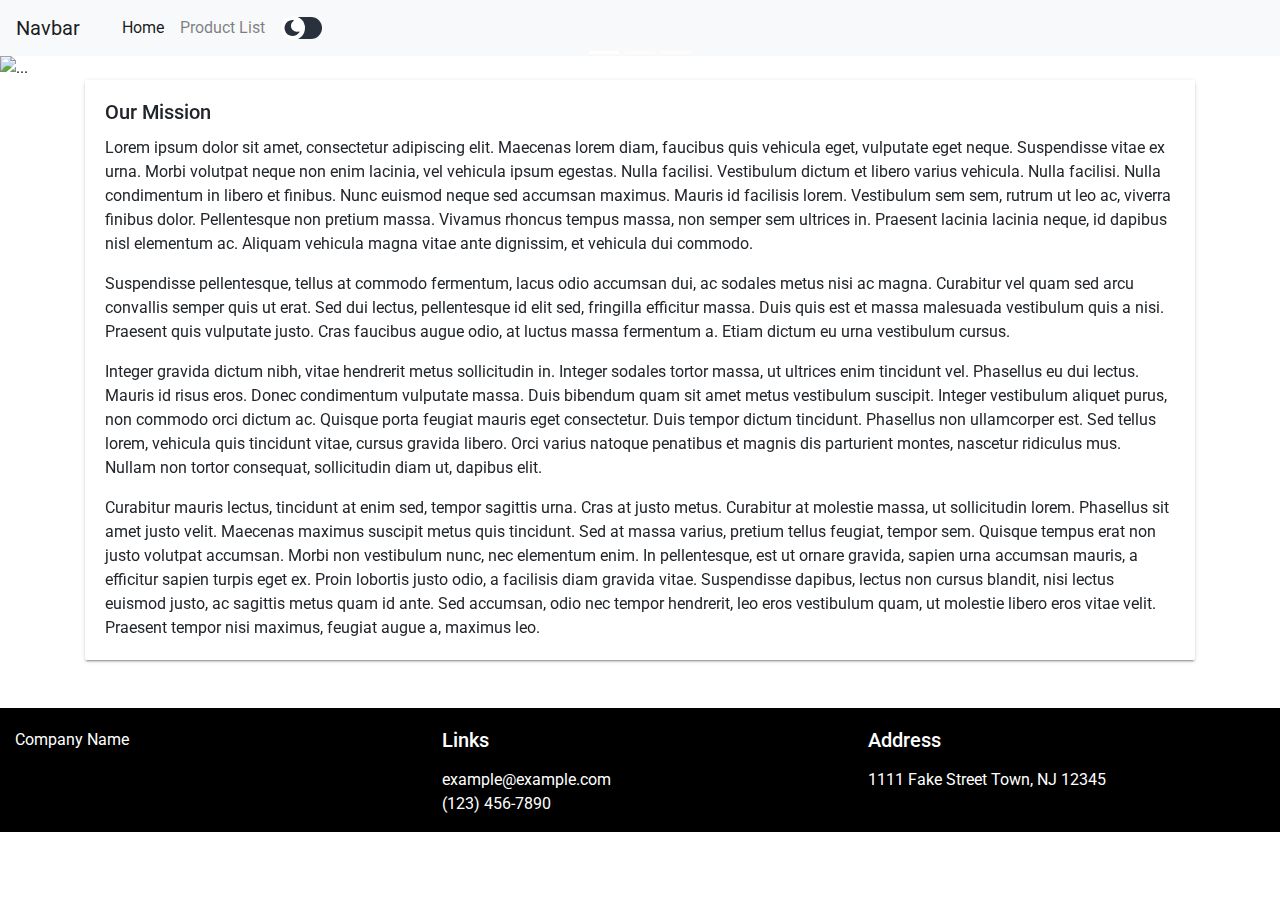
==== index.html @ 34b52d24 "Initial commit" ====
<!DOCTYPE html>
<html lang="en">
<head>
    <meta charset="utf-8">
    <meta name="viewport" content="width=device-width, initial-scale=1, shrink-to-fit=no">
    <!-- Bootstrap CSS -->
    <link rel="stylesheet" href="css/bootstrap.min.css">
    <link rel="stylesheet" href="css/ecommerce.css">
    <title>Title</title>
</head>
<body>
<!-- Navbar -->
<nav class="navbar navbar-expand-lg navbar-light bg-light">
    <a class="navbar-brand" href="#">Navbar</a>
    <button class="navbar-toggler" type="button" data-toggle="collapse" data-target="#navbarSupportedContent"
            aria-controls="navbarSupportedContent" aria-expanded="false" aria-label="Toggle navigation">
        <span class="navbar-toggler-icon"></span>
    </button>

    <div class="navbar-collapse" id="navbarSupportedContent">
        <ul class="navbar-nav mr-auto">
            <li class="nav-item active">
                <a class="nav-link" href="#">Home <span class="sr-only">(current)</span></a>
            </li>
            <li class="nav-item">
                <a class="nav-link" href="#">Product List</a>
            </li>
            <li class="nav-item" title="Light/Dark Mode">
                <a class="nav-link">
                    <input type="checkbox" id="cbx" style="display:none" value="save"
                           onclick="localStorage.setItem('mode', (localStorage.getItem('mode') || 'dark') === 'dark' ? 'bright' : 'dark'); localStorage.getItem('mode') === 'dark' ? document.querySelector('body').classList.add('dark') : document.querySelector('body').classList.remove('dark'); save_state()"/>
                    <label for="cbx" class="toggle"><span></span></label>
                </a>
            </li>
        </ul>
    </div>
</nav>

<!-- Carousel -->
<div id="carouselExampleIndicators" class="carousel slide" data-ride="carousel">
    <ol class="carousel-indicators">
        <li data-target="#carouselExampleIndicators" data-slide-to="0" class="active"></li>
        <li data-target="#carouselExampleIndicators" data-slide-to="1"></li>
        <li data-target="#carouselExampleIndicators" data-slide-to="2"></li>
    </ol>
    <div class="carousel-inner">
        <div class="carousel-item active">
            <img src="..." class="d-block w-100" alt="...">
        </div>
        <div class="carousel-item">
            <img src="..." class="d-block w-100" alt="...">
        </div>
        <div class="carousel-item">
            <img src="..." class="d-block w-100" alt="...">
        </div>
    </div>
    <a class="carousel-control-prev" href="#carouselExampleIndicators" role="button" data-slide="prev">
        <span class="carousel-control-prev-icon" aria-hidden="true"></span>
        <span class="sr-only">Previous</span>
    </a>
    <a class="carousel-control-next" href="#carouselExampleIndicators" role="button" data-slide="next">
        <span class="carousel-control-next-icon" aria-hidden="true"></span>
        <span class="sr-only">Next</span>
    </a>
</div>

<!-- About Section -->
<div class="container">
    <div class="row">
        <div class="col-md d-flex justify-content-center">
            <div class="card">
                <div class="card-body">
                    <h5 class="card-title">Our Mission</h5>
                    <p class="card-text">Lorem ipsum dolor sit amet, consectetur adipiscing elit. Maecenas lorem diam,
                        faucibus quis vehicula eget, vulputate eget neque.
                        Suspendisse vitae ex urna. Morbi volutpat neque non enim lacinia, vel vehicula ipsum egestas.
                        Nulla facilisi. Vestibulum dictum et libero varius vehicula.
                        Nulla facilisi. Nulla condimentum in libero et finibus. Nunc euismod neque sed accumsan maximus.
                        Mauris id facilisis lorem. Vestibulum sem sem, rutrum ut leo ac,
                        viverra finibus dolor. Pellentesque non pretium massa. Vivamus rhoncus tempus massa, non semper
                        sem ultrices in. Praesent lacinia lacinia neque, id dapibus nisl
                        elementum ac. Aliquam vehicula magna vitae ante dignissim, et vehicula dui commodo.</p>

                    <p class="card-text">Suspendisse pellentesque, tellus at commodo fermentum, lacus odio accumsan dui,
                        ac sodales metus nisi ac magna. Curabitur vel quam sed arcu convallis
                        semper quis ut erat. Sed dui lectus, pellentesque id elit sed, fringilla efficitur massa. Duis
                        quis est et massa malesuada vestibulum quis a nisi. Praesent
                        quis vulputate justo. Cras faucibus augue odio, at luctus massa fermentum a. Etiam dictum eu
                        urna vestibulum cursus.</p>

                    <p class="card-text">Integer gravida dictum nibh, vitae hendrerit metus sollicitudin in. Integer
                        sodales tortor massa, ut ultrices enim tincidunt vel.
                        Phasellus eu dui lectus. Mauris id risus eros. Donec condimentum vulputate massa. Duis bibendum
                        quam sit amet metus vestibulum suscipit. Integer
                        vestibulum aliquet purus, non commodo orci dictum ac. Quisque porta feugiat mauris eget
                        consectetur. Duis tempor dictum tincidunt. Phasellus non
                        ullamcorper est. Sed tellus lorem, vehicula quis tincidunt vitae, cursus gravida libero. Orci
                        varius natoque penatibus
                        et magnis dis parturient montes, nascetur ridiculus mus. Nullam non tortor consequat,
                        sollicitudin diam ut, dapibus elit.</p>

                    <p class="card-text">Curabitur mauris lectus, tincidunt at enim sed, tempor sagittis urna. Cras at
                        justo metus. Curabitur at molestie massa,
                        ut sollicitudin lorem. Phasellus sit amet justo velit. Maecenas maximus suscipit metus quis
                        tincidunt. Sed at massa varius, pretium
                        tellus feugiat, tempor sem. Quisque tempus erat non justo volutpat accumsan. Morbi non
                        vestibulum nunc, nec elementum enim.
                        In pellentesque, est ut ornare gravida, sapien urna accumsan mauris, a efficitur sapien turpis
                        eget ex. Proin lobortis justo
                        odio, a facilisis diam gravida vitae. Suspendisse dapibus, lectus non cursus blandit, nisi
                        lectus euismod justo, ac sagittis
                        metus quam id ante. Sed accumsan, odio nec tempor hendrerit, leo eros vestibulum quam, ut
                        molestie libero eros vitae velit.
                        Praesent tempor nisi maximus, feugiat augue a, maximus leo.</p>

                </div>
            </div>
        </div>
    </div>
</div>
<!-- Footer -->
<footer class="page-footer text-center text-md-left mt-5">
    <!--Footer Links-->
    <div class="container-fluid">
        <div class="row">
            <!--First column-->
            <div class="col-md-4">
                <!--<h5 class="card-title mb-3">Contact Info</h5>-->
                <ul id="footer-link">
                    <li>Company Name</li>
                </ul>
            </div>
            <!--First column-->
            <!--Second column-->
            <div class="col-md-4">
                <h5 class="card-title mb-3">Links</h5>
                <ul id="footer-link">
                    <li>example@example.com</li>
                    <li>(123) 456-7890</li>
                </ul>
            </div>
            <!--Second column-->
            <div class="col-md-4">
                <h5 class="card-title mb-3">Address</h5>
                <ul id="footer-link">
                    <li>1111 Fake Street Town, NJ 12345</li>
                </ul>
            </div>
            <!--Third column-->
        </div>
    </div>
</footer>

<script>
    var coll = document.getElementsByClassName("navbar-toggler");
    var i;

    for (i = 0; i < coll.length; i++) {
        coll[i].addEventListener("click", function () {
            this.classList.toggle("active");
            var content = this.nextElementSibling;
            if (content.style.display === "block") {
                content.style.display = "none";
            } else {
                content.style.display = "block";
            }
        });
    }
</script>

</body>
</html>
---- css/ecommerce.css ----
@import url(global.css);

/*.navbar-toggler.active {
    height: 50px;
} */

/*.navbar-toggler {
    background-color: #777;
    color: white;
    cursor: pointer;
    padding: 18px;
    width: 100%;
    border: none;
    text-align: left;
    outline: none;
    font-size: 15px;
}*/

.active, .navbar-toggler:hover {
    /*background-color: #555;*/
    -webkit-transition: all 0.5s ease;
    -o-transition: all 0.5s ease;
    transition: all 0.5s ease;
}

.navbar {
    -webkit-transition: all 0.5s ease;
    -o-transition: all 0.5s ease;
    transition: all 0.5s ease;
}

.navbar-toggler.active {
    -webkit-transition: all 0.5s ease;
    -o-transition: all 0.5s ease;
    transition: all 0.5s ease;
}

.navbar-collapse {
    padding: 0 18px;
    display: none;
    overflow: hidden;
}
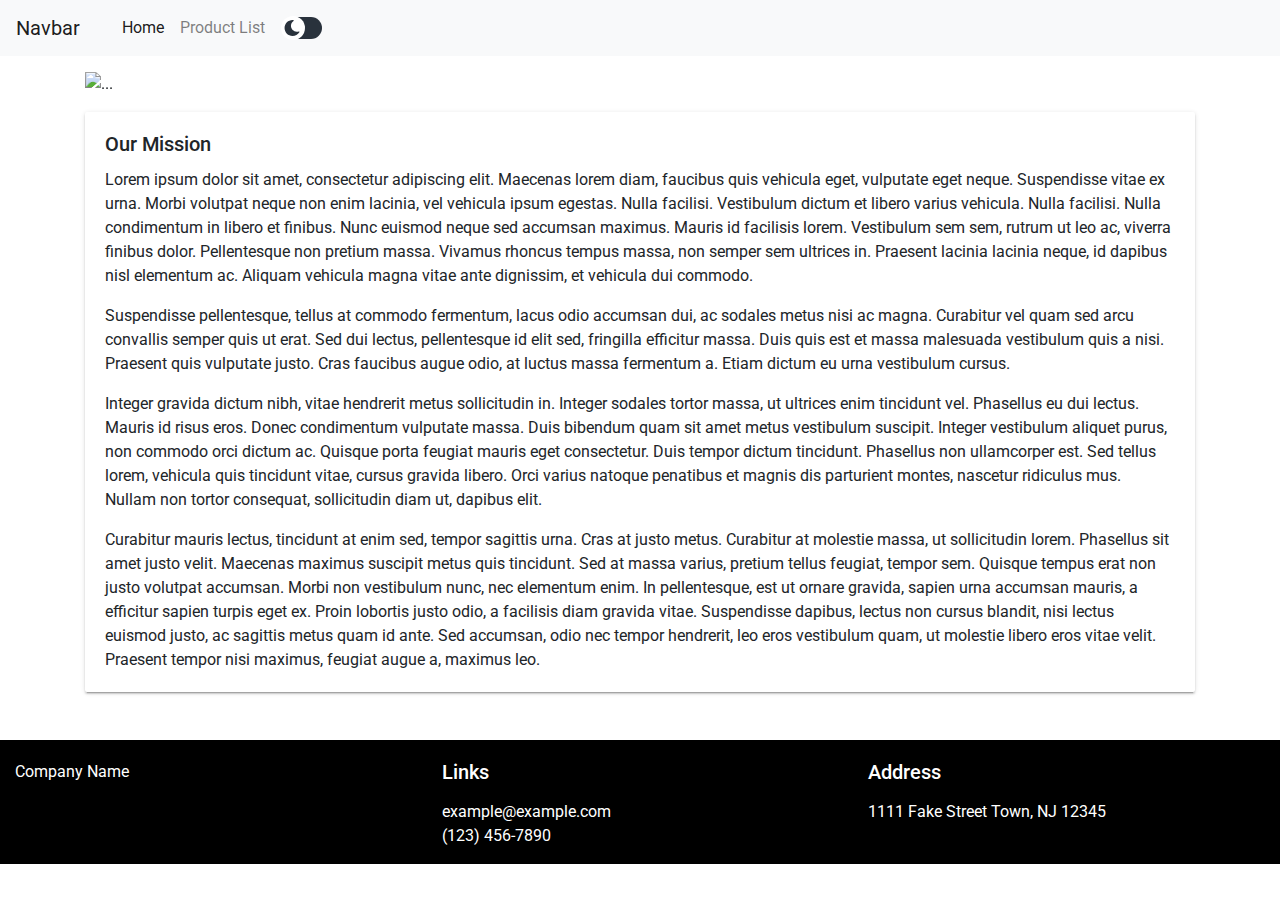
==== commit 2c4a6453: "Add dropdown JS" ====
--- a/index.html
+++ b/index.html
@@ -1,5 +1,5 @@
 <!DOCTYPE html>
-<html lang="en">
+<html lang="en" xmlns="http://www.w3.org/1999/html">
 <head>
     <meta charset="utf-8">
     <meta name="viewport" content="width=device-width, initial-scale=1, shrink-to-fit=no">
@@ -37,21 +37,26 @@
 </nav>
 
 <!-- Carousel -->
-<div id="carouselExampleIndicators" class="carousel slide" data-ride="carousel">
+<div class="container">
+<div id="carouselExampleIndicators" class="carousel slide mt-3" data-ride="carousel">
     <ol class="carousel-indicators">
         <li data-target="#carouselExampleIndicators" data-slide-to="0" class="active"></li>
         <li data-target="#carouselExampleIndicators" data-slide-to="1"></li>
         <li data-target="#carouselExampleIndicators" data-slide-to="2"></li>
+        <li data-target="#carouselExampleIndicators" data-slide-to="3"></li>
     </ol>
     <div class="carousel-inner">
         <div class="carousel-item active">
-            <img src="..." class="d-block w-100" alt="...">
+            <img src="img/carousel/d_v30_cnet_003.jpg" class="d-block w-100" alt="...">
         </div>
         <div class="carousel-item">
-            <img src="..." class="d-block w-100" alt="...">
+            <img src="img/carousel/Google_Pixel.jpg" class="d-block w-100" alt="...">
         </div>
         <div class="carousel-item">
-            <img src="..." class="d-block w-100" alt="...">
+            <img src="img/carousel/iphone-unsplash.jpg" class="d-block w-100" alt="...">
+        </div>
+        <div class="carousel-item">
+            <img src="img/carousel/lg_g7_thinq_3.jpg" class="d-block w-100" alt="...">
         </div>
     </div>
     <a class="carousel-control-prev" href="#carouselExampleIndicators" role="button" data-slide="prev">
@@ -63,11 +68,12 @@
         <span class="sr-only">Next</span>
     </a>
 </div>
+</div>
 
 <!-- About Section -->
 <div class="container">
     <div class="row">
-        <div class="col-md d-flex justify-content-center">
+        <div class="col-md d-flex justify-content-center mt-3">
             <div class="card">
                 <div class="card-body">
                     <h5 class="card-title">Our Mission</h5>
@@ -152,6 +158,7 @@
 </footer>
 
 <script>
+    // Navbar Collapse
     var coll = document.getElementsByClassName("navbar-toggler");
     var i;
 
@@ -167,6 +174,9 @@
         });
     }
 </script>
+<script>
+    // Carousel
 
+</script>
 </body>
 </html>--- a/css/ecommerce.css
+++ b/css/ecommerce.css
@@ -39,4 +39,9 @@
     padding: 0 18px;
     display: none;
     overflow: hidden;
+}
+
+.dropdown-menu {
+    box-shadow: var(--shadowDark2dp);
+    border: unset;
 }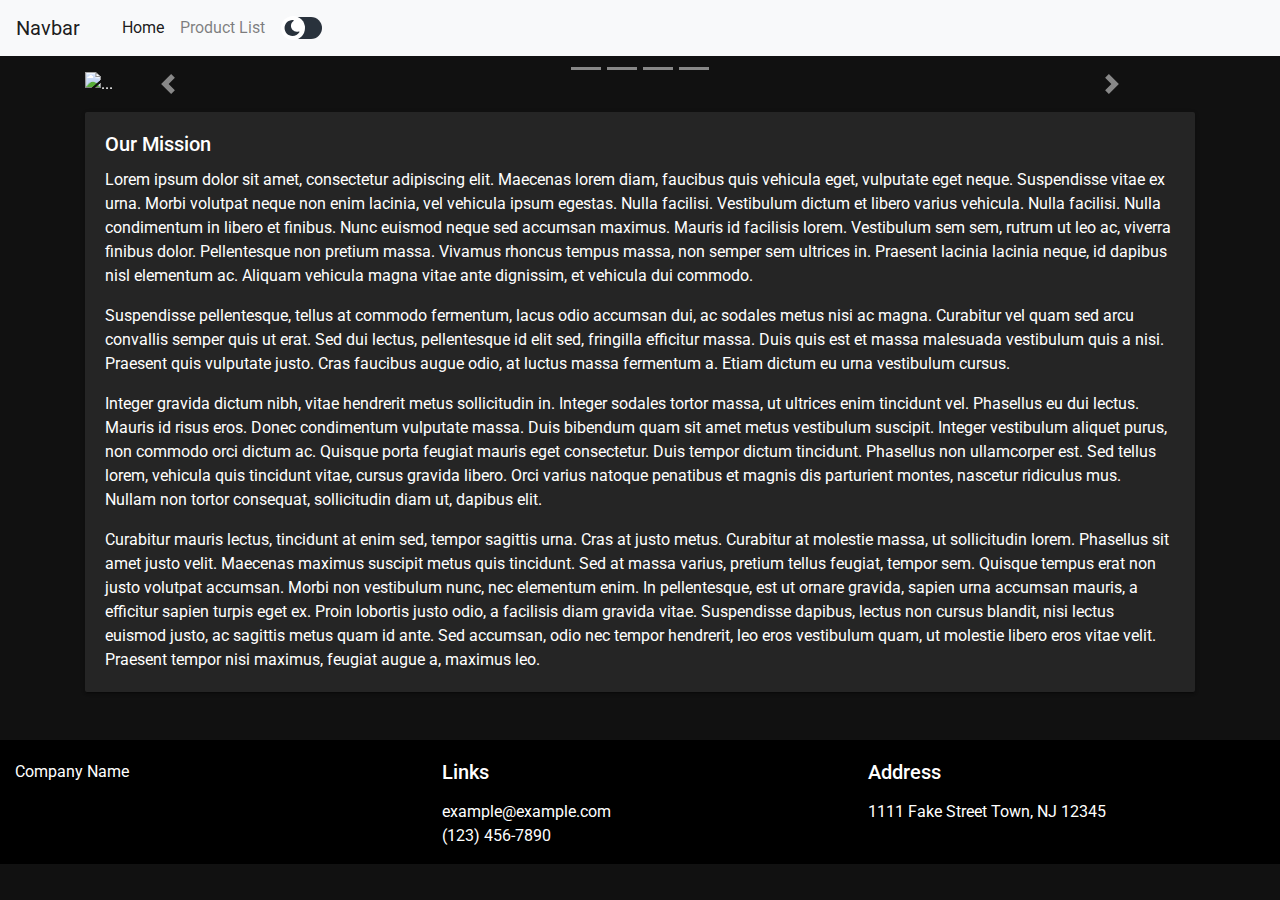
==== commit 07389031: "Add carousel javascript" ====
--- a/index.html
+++ b/index.html
@@ -38,12 +38,12 @@
 
 <!-- Carousel -->
 <div class="container">
-<div id="carouselExampleIndicators" class="carousel slide mt-3" data-ride="carousel">
+<div id="carouselIndicators" class="carousel slide mt-3" data-ride="carousel">
     <ol class="carousel-indicators">
-        <li data-target="#carouselExampleIndicators" data-slide-to="0" class="active"></li>
-        <li data-target="#carouselExampleIndicators" data-slide-to="1"></li>
-        <li data-target="#carouselExampleIndicators" data-slide-to="2"></li>
-        <li data-target="#carouselExampleIndicators" data-slide-to="3"></li>
+        <li data-target="#carouselIndicators" data-slide-to="0" class="carousel-indicator"></li>
+        <li data-target="#carouselIndicators" data-slide-to="1" class="carousel-indicator "></li>
+        <li data-target="#carouselIndicators" data-slide-to="2" class="carousel-indicator "></li>
+        <li data-target="#carouselIndicators" data-slide-to="3" class="carousel-indicator "></li>
     </ol>
     <div class="carousel-inner">
         <div class="carousel-item active">
@@ -59,11 +59,11 @@
             <img src="img/carousel/lg_g7_thinq_3.jpg" class="d-block w-100" alt="...">
         </div>
     </div>
-    <a class="carousel-control-prev" href="#carouselExampleIndicators" role="button" data-slide="prev">
+    <a class="carousel-control-prev" href="#carouselIndicators" role="button" data-slide="prev">
         <span class="carousel-control-prev-icon" aria-hidden="true"></span>
         <span class="sr-only">Previous</span>
     </a>
-    <a class="carousel-control-next" href="#carouselExampleIndicators" role="button" data-slide="next">
+    <a class="carousel-control-next" href="#carouselIndicators" role="button" data-slide="next">
         <span class="carousel-control-next-icon" aria-hidden="true"></span>
         <span class="sr-only">Next</span>
     </a>
@@ -156,27 +156,8 @@
         </div>
     </div>
 </footer>
-
-<script>
-    // Navbar Collapse
-    var coll = document.getElementsByClassName("navbar-toggler");
-    var i;
-
-    for (i = 0; i < coll.length; i++) {
-        coll[i].addEventListener("click", function () {
-            this.classList.toggle("active");
-            var content = this.nextElementSibling;
-            if (content.style.display === "block") {
-                content.style.display = "none";
-            } else {
-                content.style.display = "block";
-            }
-        });
-    }
-</script>
-<script>
-    // Carousel
-
-</script>
+<script src="js/landing.js"></script>
+<script src="js/main.js"></script>
+<script src="https://code.jquery.com/jquery-3.5.1.min.js" integrity="sha256-9/aliU8dGd2tb6OSsuzixeV4y/faTqgFtohetphbbj0=" crossorigin="anonymous"></script>
 </body>
 </html>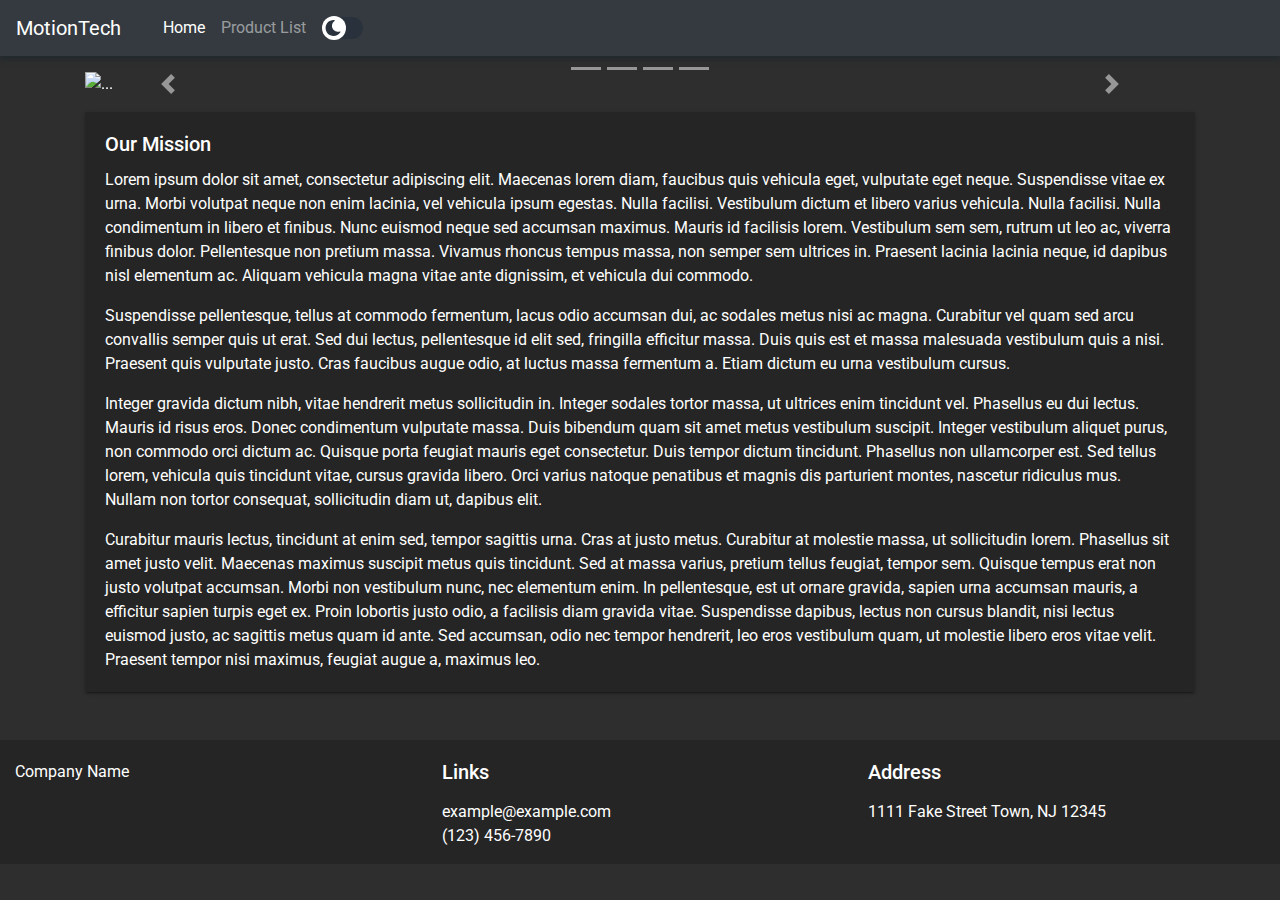
==== commit 1f3a21e5: "Fix missing images" ====
--- a/index.html
+++ b/index.html
@@ -6,12 +6,12 @@
     <!-- Bootstrap CSS -->
     <link rel="stylesheet" href="css/bootstrap.min.css">
     <link rel="stylesheet" href="css/ecommerce.css">
-    <title>Title</title>
+    <title>MotionTech</title>
 </head>
 <body>
 <!-- Navbar -->
-<nav class="navbar navbar-expand-lg navbar-light bg-light">
-    <a class="navbar-brand" href="#">Navbar</a>
+<nav class="navbar navbar-expand-lg navbar-dark bg-dark">
+    <a class="navbar-brand" href="index.html">MotionTech</a>
     <button class="navbar-toggler" type="button" data-toggle="collapse" data-target="#navbarSupportedContent"
             aria-controls="navbarSupportedContent" aria-expanded="false" aria-label="Toggle navigation">
         <span class="navbar-toggler-icon"></span>
@@ -20,15 +20,14 @@
     <div class="navbar-collapse" id="navbarSupportedContent">
         <ul class="navbar-nav mr-auto">
             <li class="nav-item active">
-                <a class="nav-link" href="#">Home <span class="sr-only">(current)</span></a>
+                <a class="nav-link" href="index.html">Home <span class="sr-only">(current)</span></a>
             </li>
             <li class="nav-item">
-                <a class="nav-link" href="#">Product List</a>
+                <a class="nav-link" href="productList.html">Product List</a>
             </li>
             <li class="nav-item" title="Light/Dark Mode">
                 <a class="nav-link">
-                    <input type="checkbox" id="cbx" style="display:none" value="save"
-                           onclick="localStorage.setItem('mode', (localStorage.getItem('mode') || 'dark') === 'dark' ? 'bright' : 'dark'); localStorage.getItem('mode') === 'dark' ? document.querySelector('body').classList.add('dark') : document.querySelector('body').classList.remove('dark'); save_state()"/>
+                    <input type="checkbox" id="cbx" style="display:none" value="save" onclick="toggle_mode()" />
                     <label for="cbx" class="toggle"><span></span></label>
                 </a>
             </li>
--- a/css/ecommerce.css
+++ b/css/ecommerce.css
@@ -1,5 +1,4 @@
-@import url(global.css);
-
+@import "global.css";
 /*.navbar-toggler.active {
     height: 50px;
 } */
@@ -23,11 +22,6 @@
     transition: all 0.5s ease;
 }
 
-.navbar {
-    -webkit-transition: all 0.5s ease;
-    -o-transition: all 0.5s ease;
-    transition: all 0.5s ease;
-}
 
 .navbar-toggler.active {
     -webkit-transition: all 0.5s ease;
@@ -41,7 +35,19 @@
     overflow: hidden;
 }
 
+.navbar {
+    -webkit-transition: all 0.5s ease;
+    -o-transition: all 0.5s ease;
+    transition: all 0.5s ease;
+    box-shadow: var(--shadowDark4dp)!important;
+}
+
+.bg-dark {
+    background-color: #4361ee!important;
+}
+
 .dropdown-menu {
     box-shadow: var(--shadowDark2dp);
     border: unset;
-}+}
+
